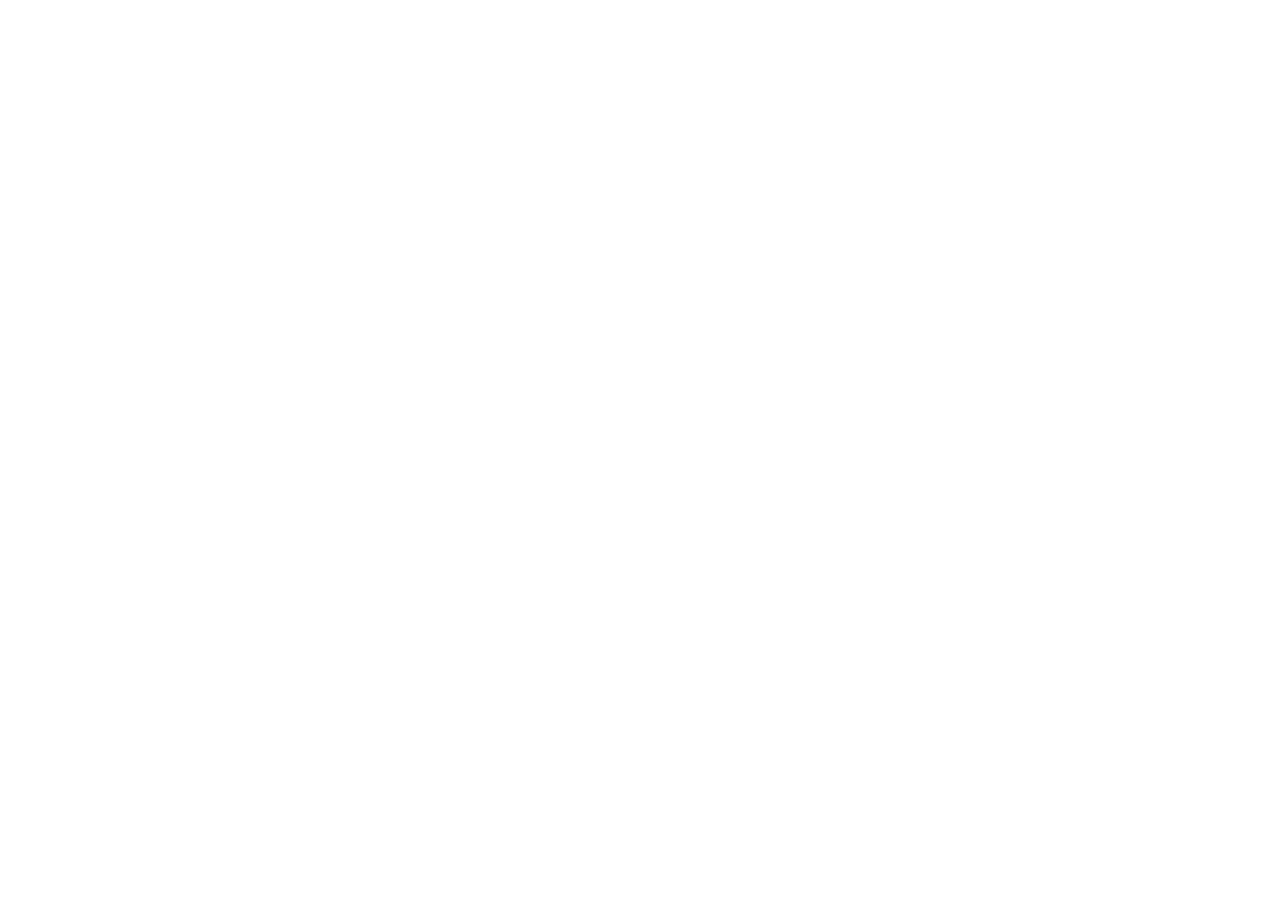
==== index.html @ af434595 "Initial commit" ====
<!DOCTYPE html>
<html lang="en">
  <head>
    <meta charset="UTF-8" />
    <meta http-equiv="X-UA-Compatible" content="IE=edge" />
    <meta name="viewport" content="width=device-width, initial-scale=1.0" />
    <title>Croissant</title>
  </head>
  <body>
    <h1></h1>
  </body>
</html>
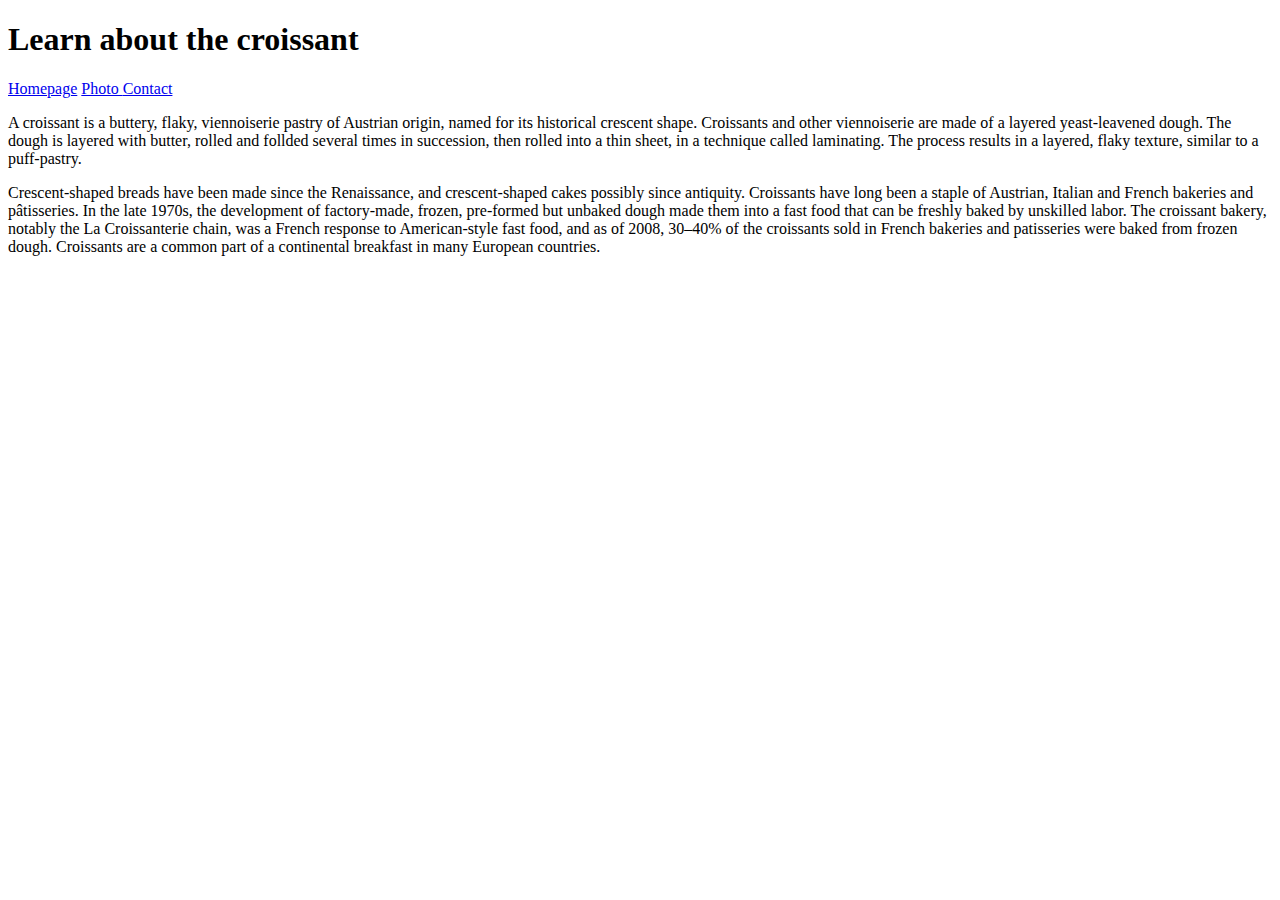
==== commit bce0ad85: "File structure and HTML" ====
--- a/index.html
+++ b/index.html
@@ -4,9 +4,37 @@
     <meta charset="UTF-8" />
     <meta http-equiv="X-UA-Compatible" content="IE=edge" />
     <meta name="viewport" content="width=device-width, initial-scale=1.0" />
+    <link rel="stylesheet" href="/styles/app.css" />
     <title>Croissant</title>
   </head>
   <body>
-    <h1></h1>
+    <h1>Learn about the croissant</h1>
+
+    <div class="nav-links">
+      <a href="/">Homepage</a>
+      <a href="/photo.html">Photo </a>
+      <a href="/contact.html">Contact</a>
+    </div>
+
+    <p>
+      A croissant is a buttery, flaky, viennoiserie pastry of Austrian origin,
+      named for its historical crescent shape. Croissants and other viennoiserie
+      are made of a layered yeast-leavened dough. The dough is layered with
+      butter, rolled and follded several times in succession, then rolled into a
+      thin sheet, in a technique called laminating. The process results in a
+      layered, flaky texture, similar to a puff-pastry.
+    </p>
+    <p>
+      Crescent-shaped breads have been made since the Renaissance, and
+      crescent-shaped cakes possibly since antiquity. Croissants have long been
+      a staple of Austrian, Italian and French bakeries and pâtisseries. In the
+      late 1970s, the development of factory-made, frozen, pre-formed but
+      unbaked dough made them into a fast food that can be freshly baked by
+      unskilled labor. The croissant bakery, notably the La Croissanterie chain,
+      was a French response to American-style fast food, and as of 2008, 30–40%
+      of the croissants sold in French bakeries and patisseries were baked from
+      frozen dough. Croissants are a common part of a continental breakfast in
+      many European countries.
+    </p>
   </body>
 </html>
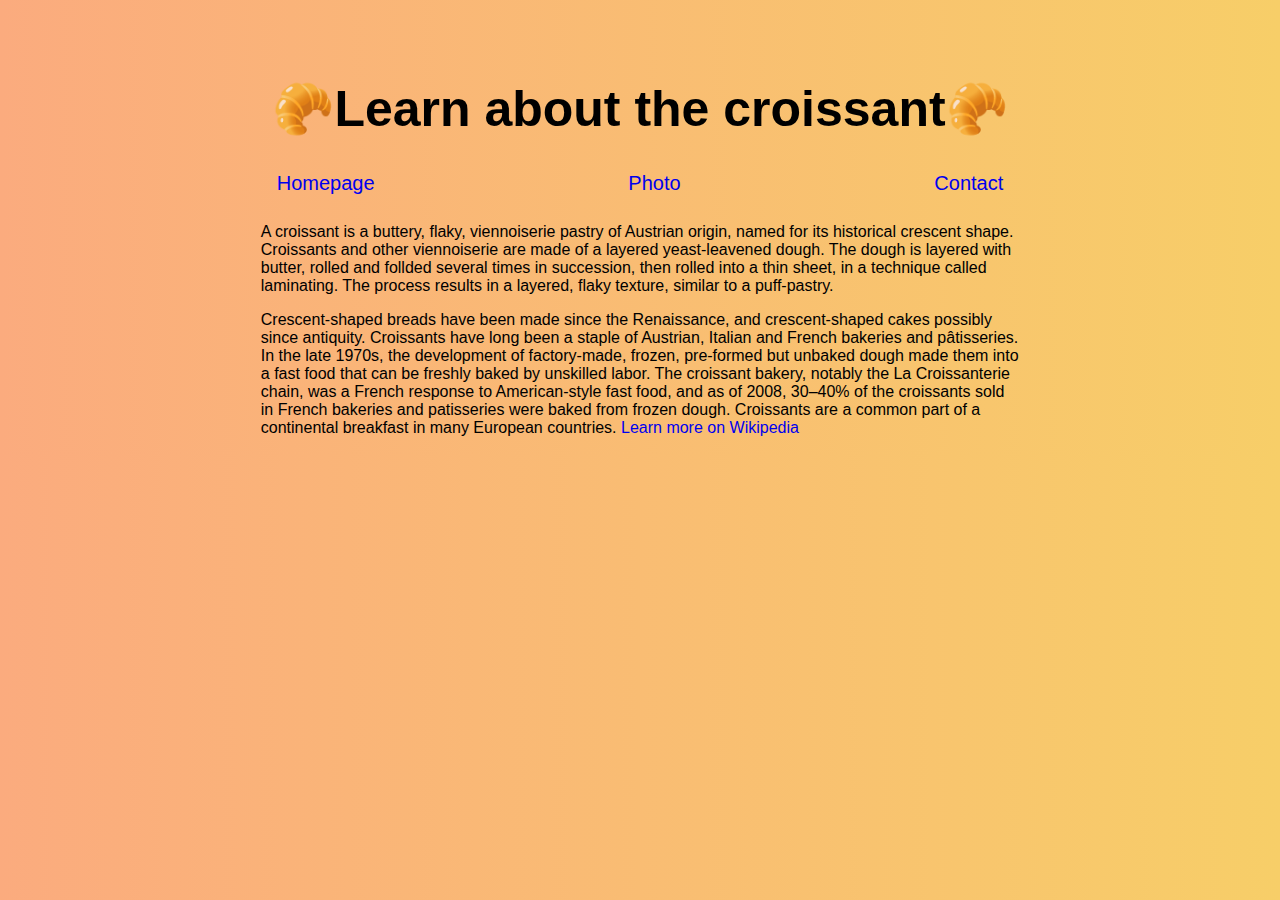
==== commit 5a3bc286: "Added CSS" ====
--- a/index.html
+++ b/index.html
@@ -8,33 +8,37 @@
     <title>Croissant</title>
   </head>
   <body>
-    <h1>Learn about the croissant</h1>
+    <h1 class="headings text-center">🥐Learn about the croissant🥐</h1>
 
-    <div class="nav-links">
+    <div class="nav-links text-center">
       <a href="/">Homepage</a>
       <a href="/photo.html">Photo </a>
       <a href="/contact.html">Contact</a>
     </div>
-
-    <p>
-      A croissant is a buttery, flaky, viennoiserie pastry of Austrian origin,
-      named for its historical crescent shape. Croissants and other viennoiserie
-      are made of a layered yeast-leavened dough. The dough is layered with
-      butter, rolled and follded several times in succession, then rolled into a
-      thin sheet, in a technique called laminating. The process results in a
-      layered, flaky texture, similar to a puff-pastry.
-    </p>
-    <p>
-      Crescent-shaped breads have been made since the Renaissance, and
-      crescent-shaped cakes possibly since antiquity. Croissants have long been
-      a staple of Austrian, Italian and French bakeries and pâtisseries. In the
-      late 1970s, the development of factory-made, frozen, pre-formed but
-      unbaked dough made them into a fast food that can be freshly baked by
-      unskilled labor. The croissant bakery, notably the La Croissanterie chain,
-      was a French response to American-style fast food, and as of 2008, 30–40%
-      of the croissants sold in French bakeries and patisseries were baked from
-      frozen dough. Croissants are a common part of a continental breakfast in
-      many European countries.
-    </p>
+    <div class="croissantParagraphs">
+      <p>
+        A croissant is a buttery, flaky, viennoiserie pastry of Austrian origin,
+        named for its historical crescent shape. Croissants and other
+        viennoiserie are made of a layered yeast-leavened dough. The dough is
+        layered with butter, rolled and follded several times in succession,
+        then rolled into a thin sheet, in a technique called laminating. The
+        process results in a layered, flaky texture, similar to a puff-pastry.
+      </p>
+      <p>
+        Crescent-shaped breads have been made since the Renaissance, and
+        crescent-shaped cakes possibly since antiquity. Croissants have long
+        been a staple of Austrian, Italian and French bakeries and pâtisseries.
+        In the late 1970s, the development of factory-made, frozen, pre-formed
+        but unbaked dough made them into a fast food that can be freshly baked
+        by unskilled labor. The croissant bakery, notably the La Croissanterie
+        chain, was a French response to American-style fast food, and as of
+        2008, 30–40% of the croissants sold in French bakeries and patisseries
+        were baked from frozen dough. Croissants are a common part of a
+        continental breakfast in many European countries.
+        <a href="https://en.wikipedia.org/wiki/Croissant"
+          >Learn more on Wikipedia</a
+        >
+      </p>
+    </div>
   </body>
 </html>
--- a/styles/app.css
+++ b/styles/app.css
@@ -0,0 +1,48 @@
+:root {
+  --heading-link-font: Verdana, Geneva, Tahoma, sans-serif;
+}
+
+body {
+  margin-top: 80px;
+  background-color: #fbab7e;
+  background-image: linear-gradient(90deg, #fbab7e 0%, #f7ce68 100%);
+}
+
+a {
+  text-decoration: none;
+}
+
+a:hover {
+  text-decoration: underline;
+}
+
+img {
+  max-width: 100%;
+  display: block;
+  margin: auto;
+  border-radius: 5px;
+}
+
+.text-center {
+  text-align: center;
+}
+
+.headings {
+  font-family: var(--heading-link-font);
+  font-size: 50px;
+}
+
+.croissantParagraphs {
+  width: 60%;
+  margin: 0 auto;
+  font-size: 16px;
+  font-family: Arial, Helvetica, sans-serif;
+}
+
+.nav-links {
+  display: flex;
+  justify-content: space-evenly;
+  font-size: 20px;
+  font-family: var(--heading-link-font);
+  margin: 28px 15px;
+}
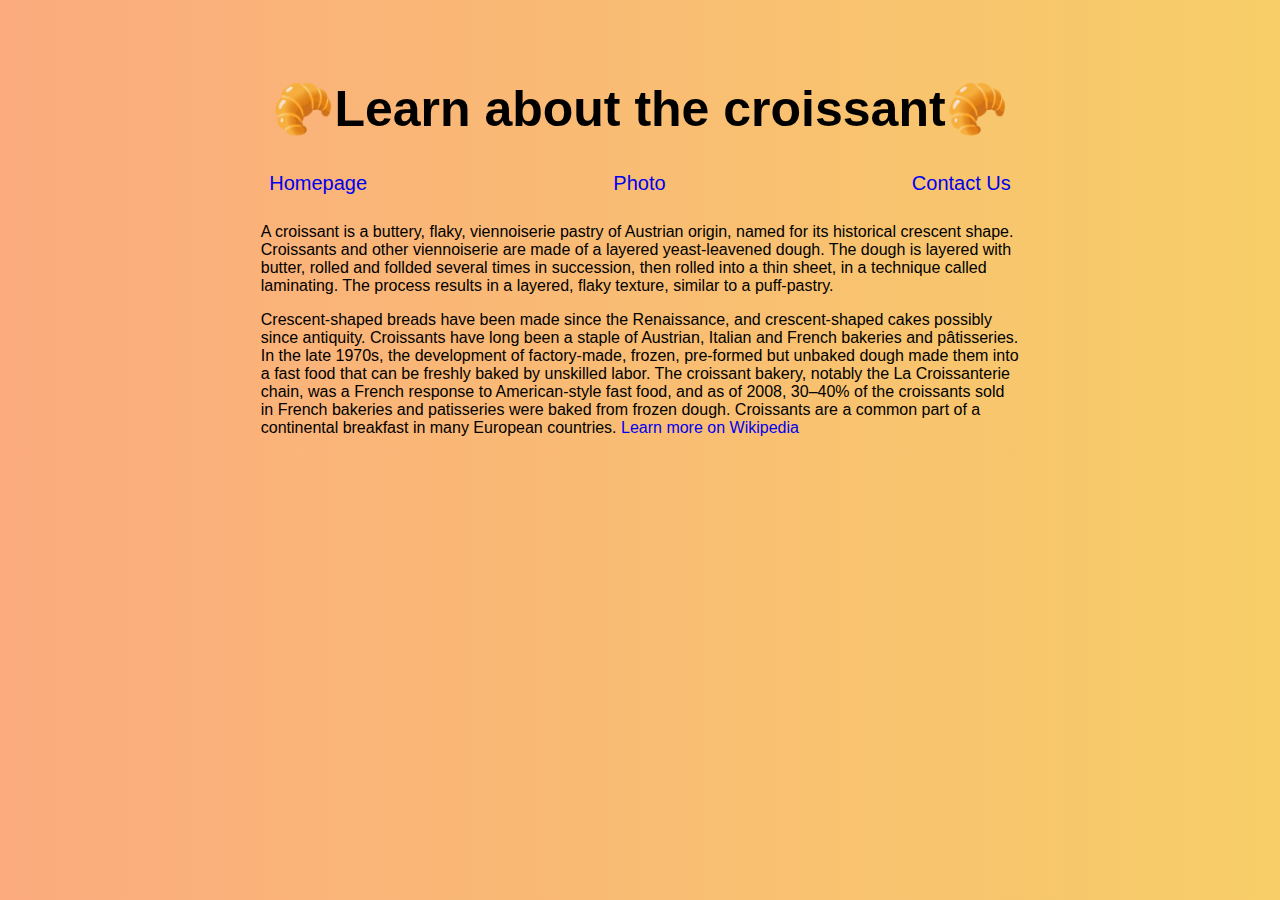
==== commit 32514036: "Edited titles, page descriptions and link titles" ====
--- a/index.html
+++ b/index.html
@@ -5,15 +5,16 @@
     <meta http-equiv="X-UA-Compatible" content="IE=edge" />
     <meta name="viewport" content="width=device-width, initial-scale=1.0" />
     <link rel="stylesheet" href="/styles/app.css" />
-    <title>Croissant</title>
+    <meta name="description" content="Become a croissant connoisseur" />
+    <title>We Love Croissants - Croissant.com</title>
   </head>
   <body>
     <h1 class="headings text-center">🥐Learn about the croissant🥐</h1>
 
     <div class="nav-links text-center">
-      <a href="/">Homepage</a>
-      <a href="/photo.html">Photo </a>
-      <a href="/contact.html">Contact</a>
+      <a href="/" title="Homepage">Homepage</a>
+      <a href="/photo.html" title="Croissant pic">Photo</a>
+      <a href="/contact.html" title="Contact">Contact Us</a>
     </div>
     <div class="croissantParagraphs">
       <p>
@@ -35,7 +36,9 @@
         2008, 30–40% of the croissants sold in French bakeries and patisseries
         were baked from frozen dough. Croissants are a common part of a
         continental breakfast in many European countries.
-        <a href="https://en.wikipedia.org/wiki/Croissant"
+        <a
+          href="https://en.wikipedia.org/wiki/Croissant"
+          title="View Croissant Wiki"
           >Learn more on Wikipedia</a
         >
       </p>
